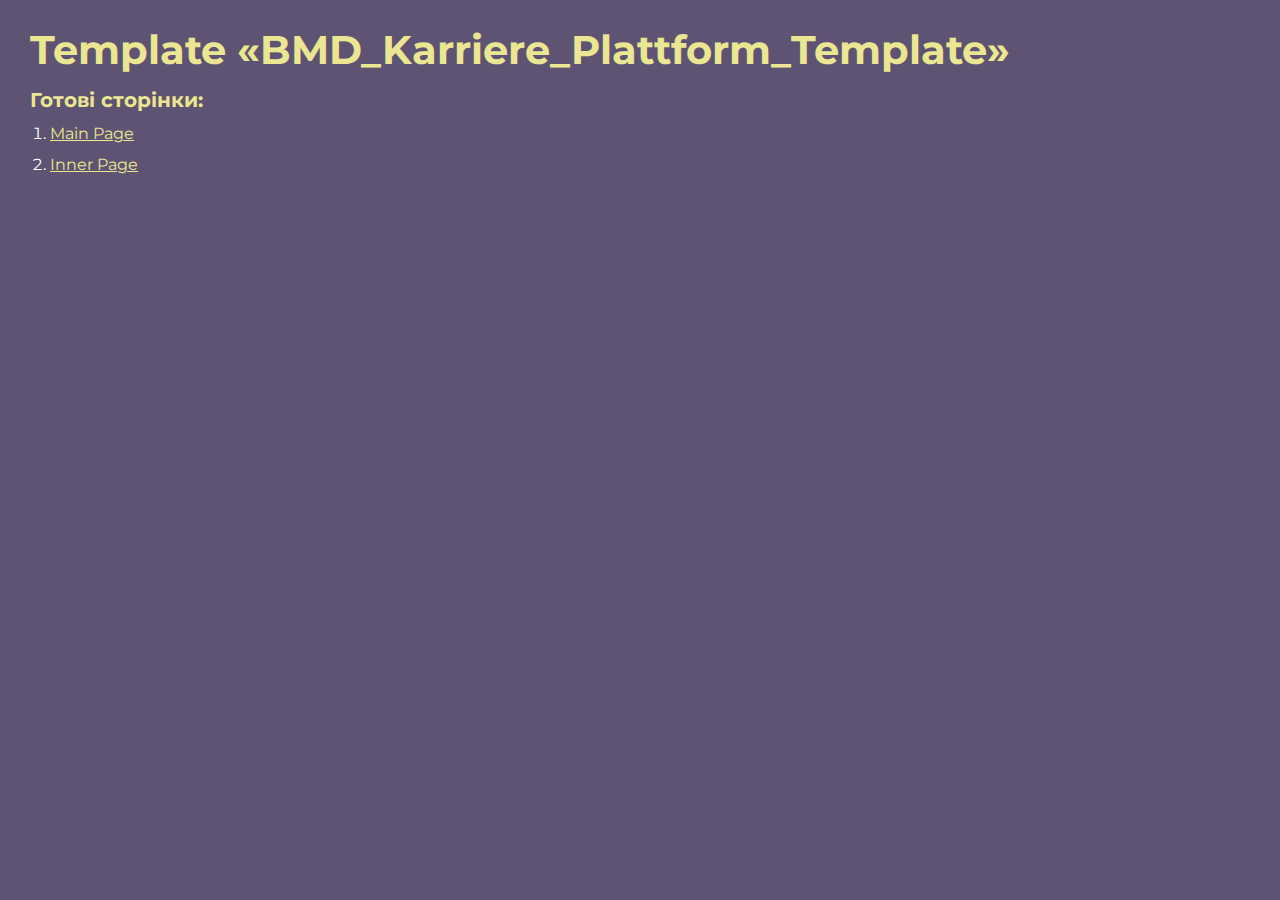
==== index.html @ bb41a03b "start" ====
<!DOCTYPE html>
<html>

<head>
	<meta charset="UTF-8">
	<meta name="viewport" content="width=device-width, initial-scale=1.0">
	<title>Template «BMD_Karriere_Plattform_Template»</title>
</head>

<body>
	<div class="rootpage">
		<h1>Template «BMD_Karriere_Plattform_Template»</h1>
		<h2>Готові сторінки:</h2>
		<ol class="rootpage__list">
			<li><a target="_blank" href="home.html">Main Page</a></li>
			<li><a target="_blank" href="page.html">Inner Page</a></li>
		</ol>
	</div>
</body>
<style>
	@charset "UTF-8";
	@import url("https://fonts.googleapis.com/css?family=Montserrat:regular,700&display=swap");

	*,
	*::before,
	*::after {
		padding: 0px;
		margin: 0px;
		border: 0px;
		box-sizing: border-box;
	}

	html,
	body {
		height: 100%;
		margin: 0;
		padding: 0;
		min-width: 320px;
		width: 100%;
		color: #fff;
		background-color: #5e5373;
	}

	body {
		font-family: Montserrat;
		font-size: 100%;
		line-height: 1;
		font-size: 1rem;
	}

	a {
		text-decoration: underline;
		color: #ebe691
	}

	a:visited {
		text-decoration: underline;
		color: #aaa768;
	}

	a:hover {
		text-decoration: none;
	}

	ul li {
		list-style: none;
	}

	img {
		vertical-align: top;
	}

	.wrapper {
		width: 100%;
		min-height: 100%;
		overflow: hidden;
	}

	.rootpage {
		padding: 30px;
		display: flex;
		flex-direction: column;
		align-items: flex-start;
	}

	@media (max-width: 767px) {
		.rootpage {
			padding: 30px 15px;
		}
	}

	h1 {
		color: #ebe691;
		font-size: 2.5rem;
		margin: 0px 0px 1.25rem 0px;
	}

	@media (max-width: 767px) {
		h1 {
			font-size: 1.85rem;
			margin: 0px 0px 1.25rem 0px;
		}
	}

	h2 {
		color: #ebe691;
		font-size: 1.25rem;
		margin: 0px 0px 1rem 0px;
	}

	@media (max-width: 767px) {
		h2 {
			font-size: 1.125rem;
			margin: 0px 0px 1rem 0px;
		}
	}

	.rootpage__info {
		line-height: 140%;
		margin: 0px 0px 1.5rem 0px;
	}

	.rootpage__list {
		margin: 0px 0px 2.25rem 1.25rem;
	}

	.rootpage__list li:not(:last-child) {
		margin: 0px 0px 15px 0px;
	}

	.rootpage__contacts,
	.rootpage__tnx {
		border-radius: 200px;
		padding: 20px 65px;
		line-height: 140%;
	}

	@media (max-width: 767px) {

		.rootpage__contacts,
		.rootpage__tnx {
			border-radius: 40px;
			padding: 20px;
		}
	}

	.rootpage__contacts {
		background: #32b5a4;

	}

	.rootpage__contacts a {
		color: #ebe691;
	}

	.rootpage__tnx {
		background: #c22d63;
		margin: 0px 0px 1rem 0px;
	}
</style>

</html>
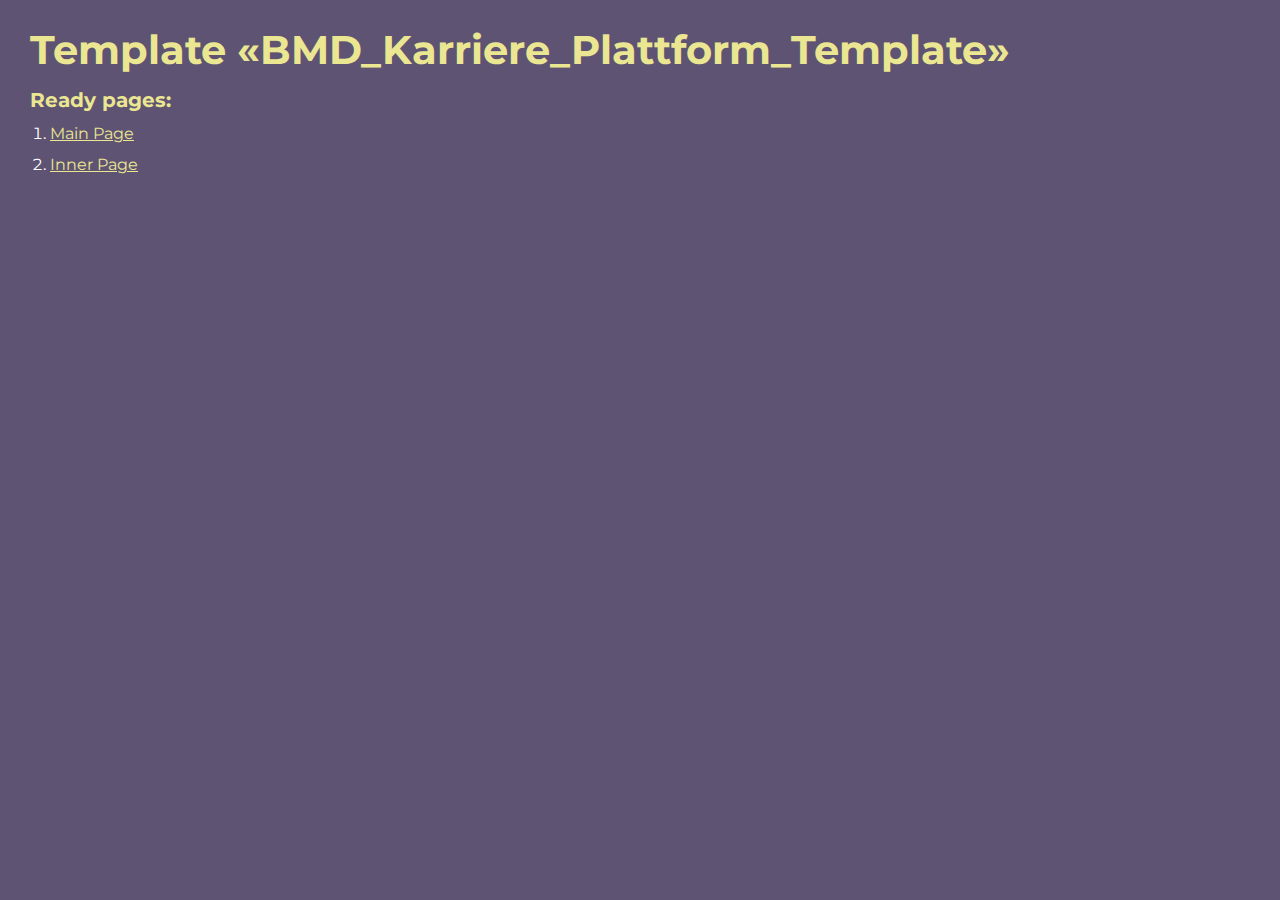
==== commit ae7b6f71: "1111" ====
--- a/index.html
+++ b/index.html
@@ -10,7 +10,7 @@
 <body>
 	<div class="rootpage">
 		<h1>Template «BMD_Karriere_Plattform_Template»</h1>
-		<h2>Готові сторінки:</h2>
+		<h2>Ready pages:</h2>
 		<ol class="rootpage__list">
 			<li><a target="_blank" href="home.html">Main Page</a></li>
 			<li><a target="_blank" href="page.html">Inner Page</a></li>
